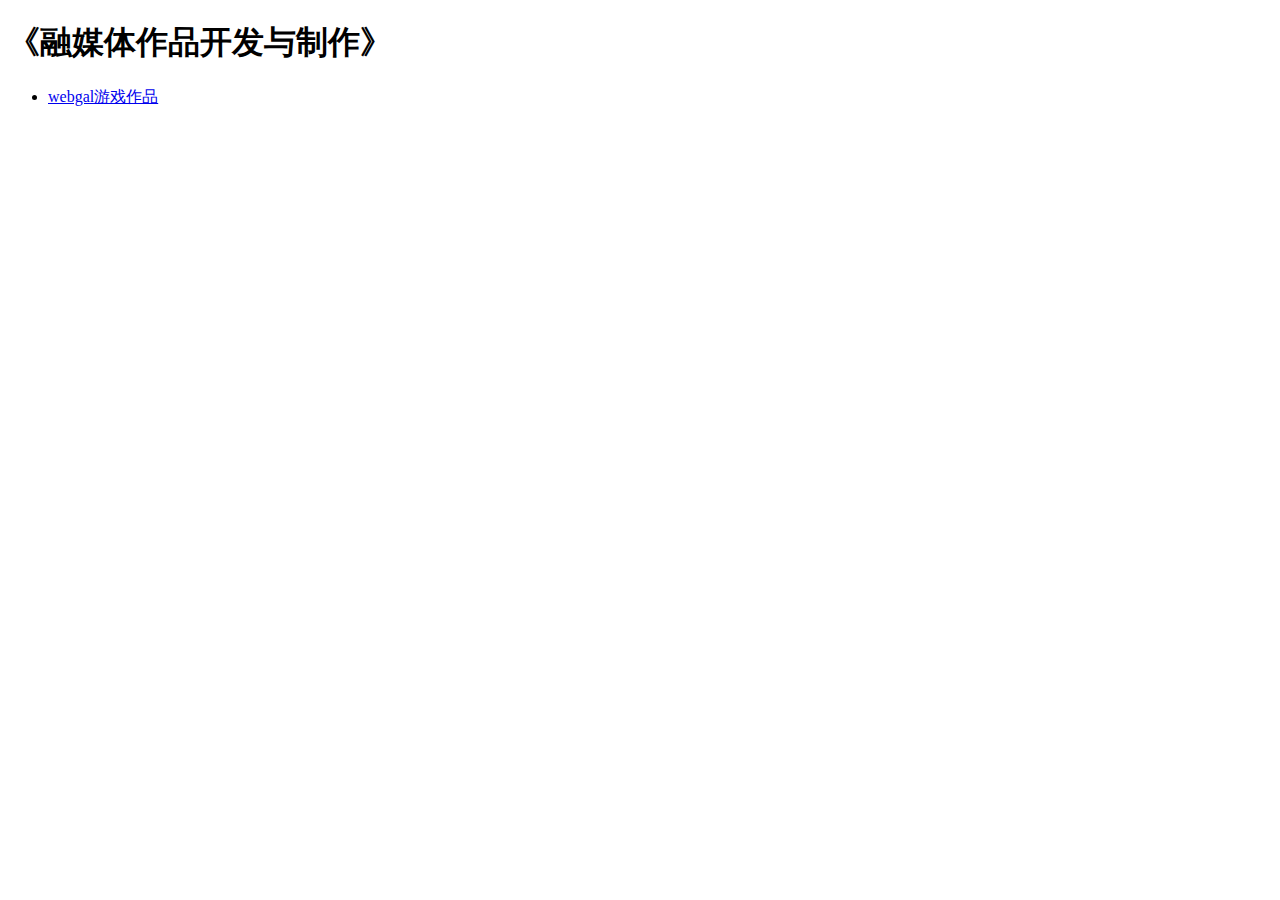
==== index.html @ 122dfb33 "myhomework" ====
<!DOCTYPE html>
<html lang="en">
<head>
    <meta charset="UTF-8">
    <meta name="viewport" content="width=, initial-scale=1.0">
    <title>Document</title>
</head>
<body>
    <h1>《融媒体作品开发与制作》</h1>
<ul>
    <li><a href="web\index.html">webgal游戏作品</a></li>
</ul>    
</body>
</html>
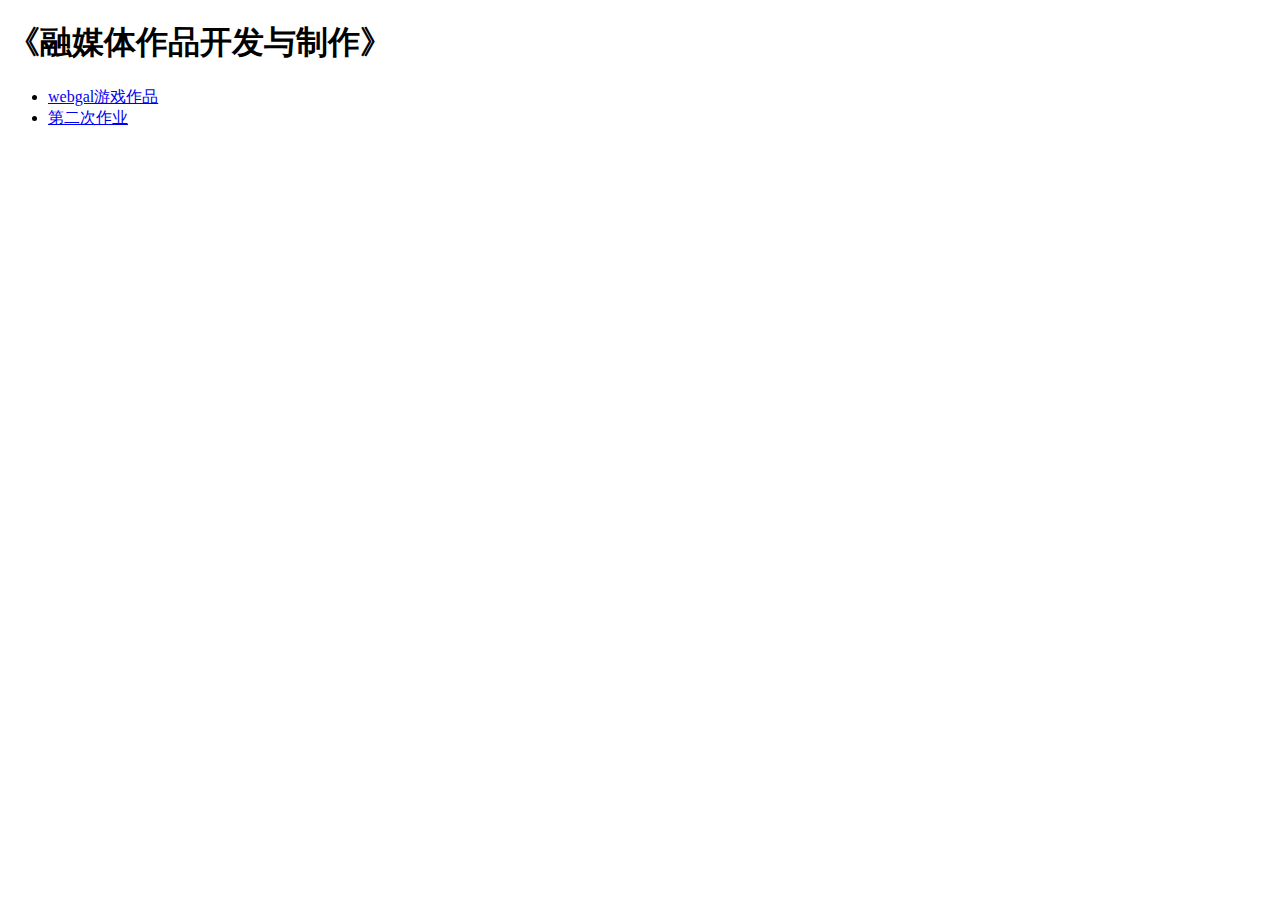
==== commit a9385e61: "自动推送" ====
--- a/index.html
+++ b/index.html
@@ -9,6 +9,7 @@
     <h1>《融媒体作品开发与制作》</h1>
 <ul>
     <li><a href="web\index.html">webgal游戏作品</a></li>
+    <li><a href="炸酱面导航网站\炸酱面导航网站\index.html">第二次作业</a></li>
 </ul>    
 </body>
 </html>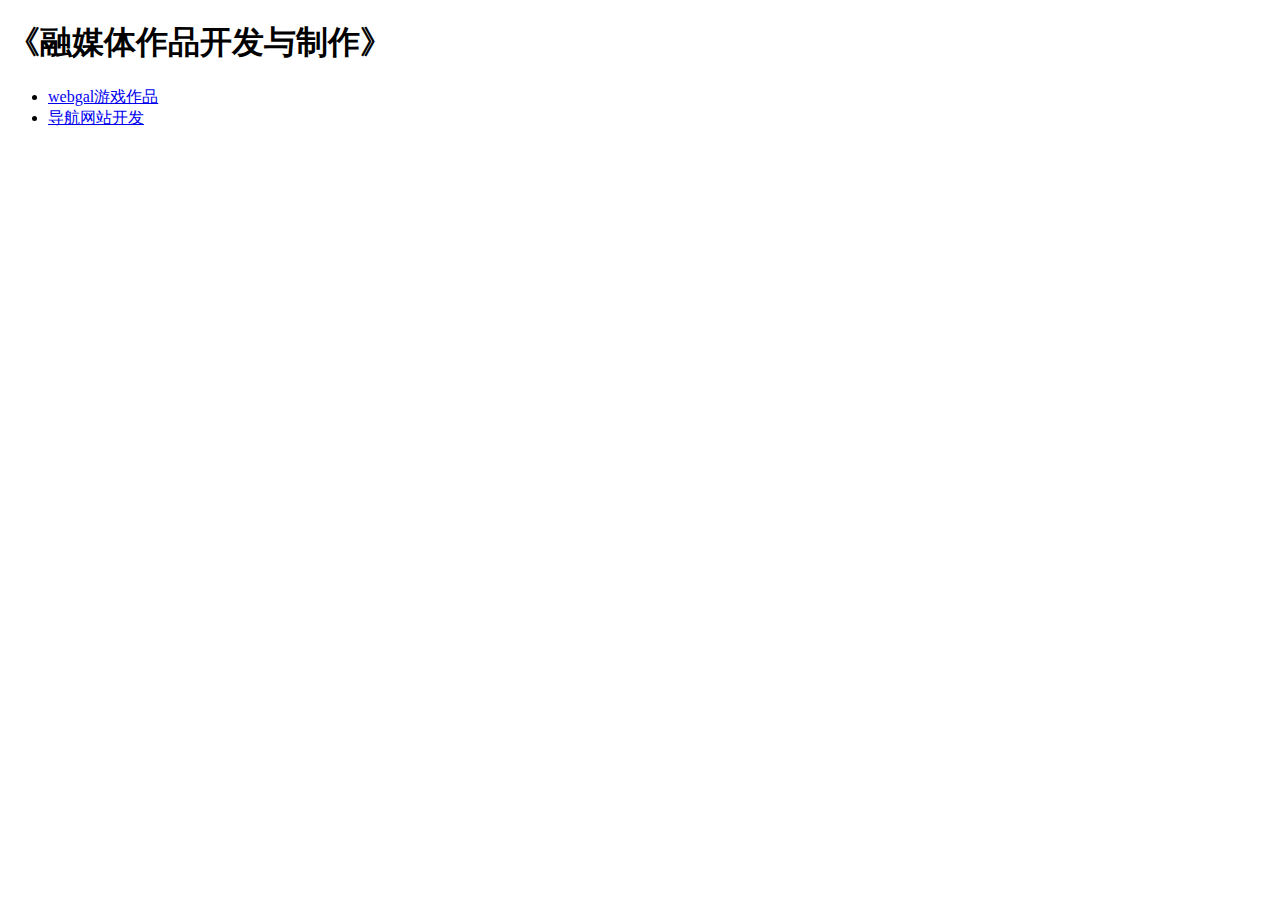
==== commit 52f9f04a: "自动推送" ====
--- a/index.html
+++ b/index.html
@@ -9,7 +9,7 @@
     <h1>《融媒体作品开发与制作》</h1>
 <ul>
     <li><a href="web\index.html">webgal游戏作品</a></li>
-    <li><a href="炸酱面导航网站\炸酱面导航网站\index.html">第二次作业</a></li>
+    <li><a href="炸酱面导航网站\炸酱面导航网站\index.html">导航网站开发</a></li>
 </ul>    
 </body>
 </html>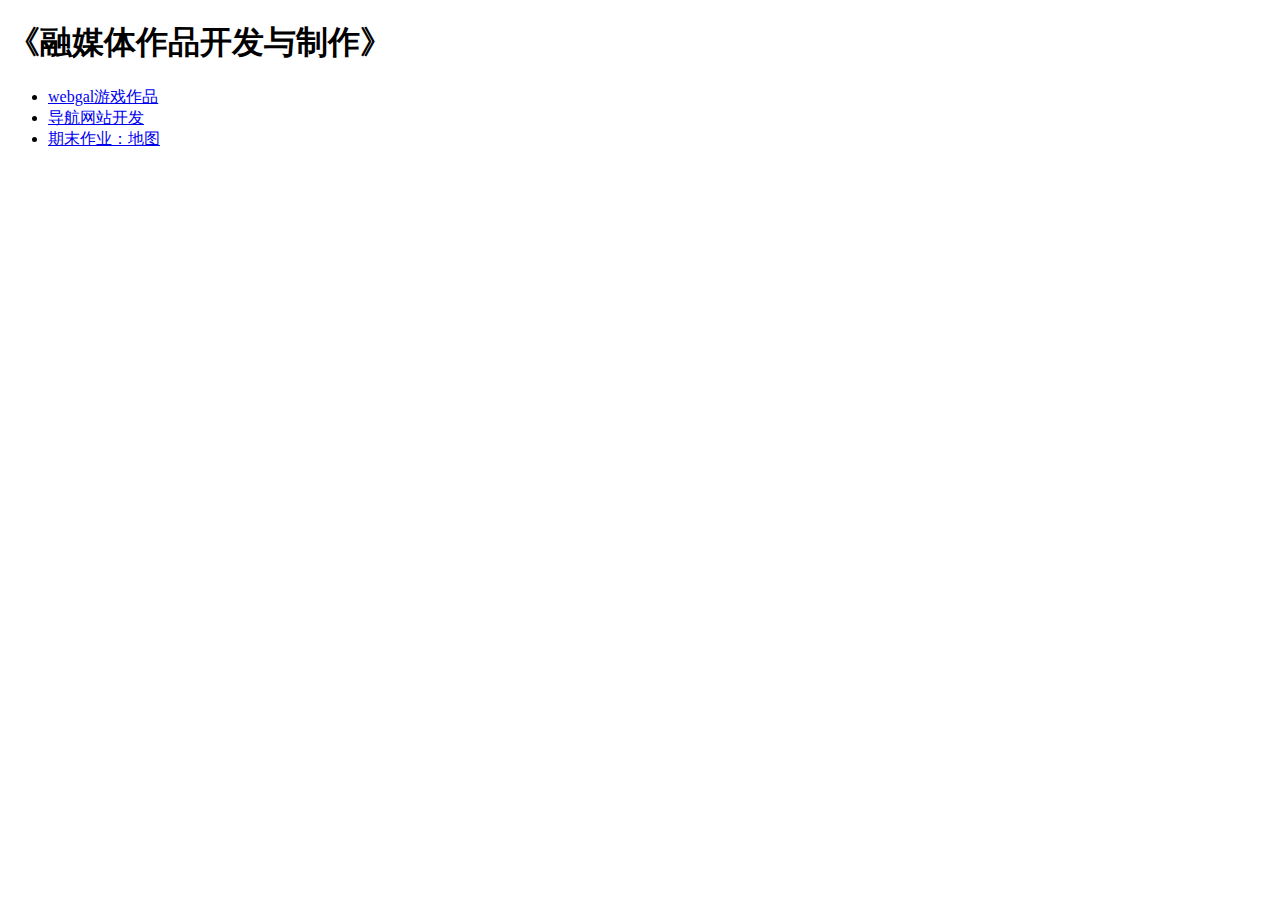
==== commit 6f3decb5: "自动推送" ====
--- a/index.html
+++ b/index.html
@@ -10,6 +10,7 @@
 <ul>
     <li><a href="web\index.html">webgal游戏作品</a></li>
     <li><a href="炸酱面导航网站\炸酱面导航网站\index.html">导航网站开发</a></li>
+    <li><a href="storymap\index.html">期末作业：地图</a></li>
 </ul>    
 </body>
 </html>